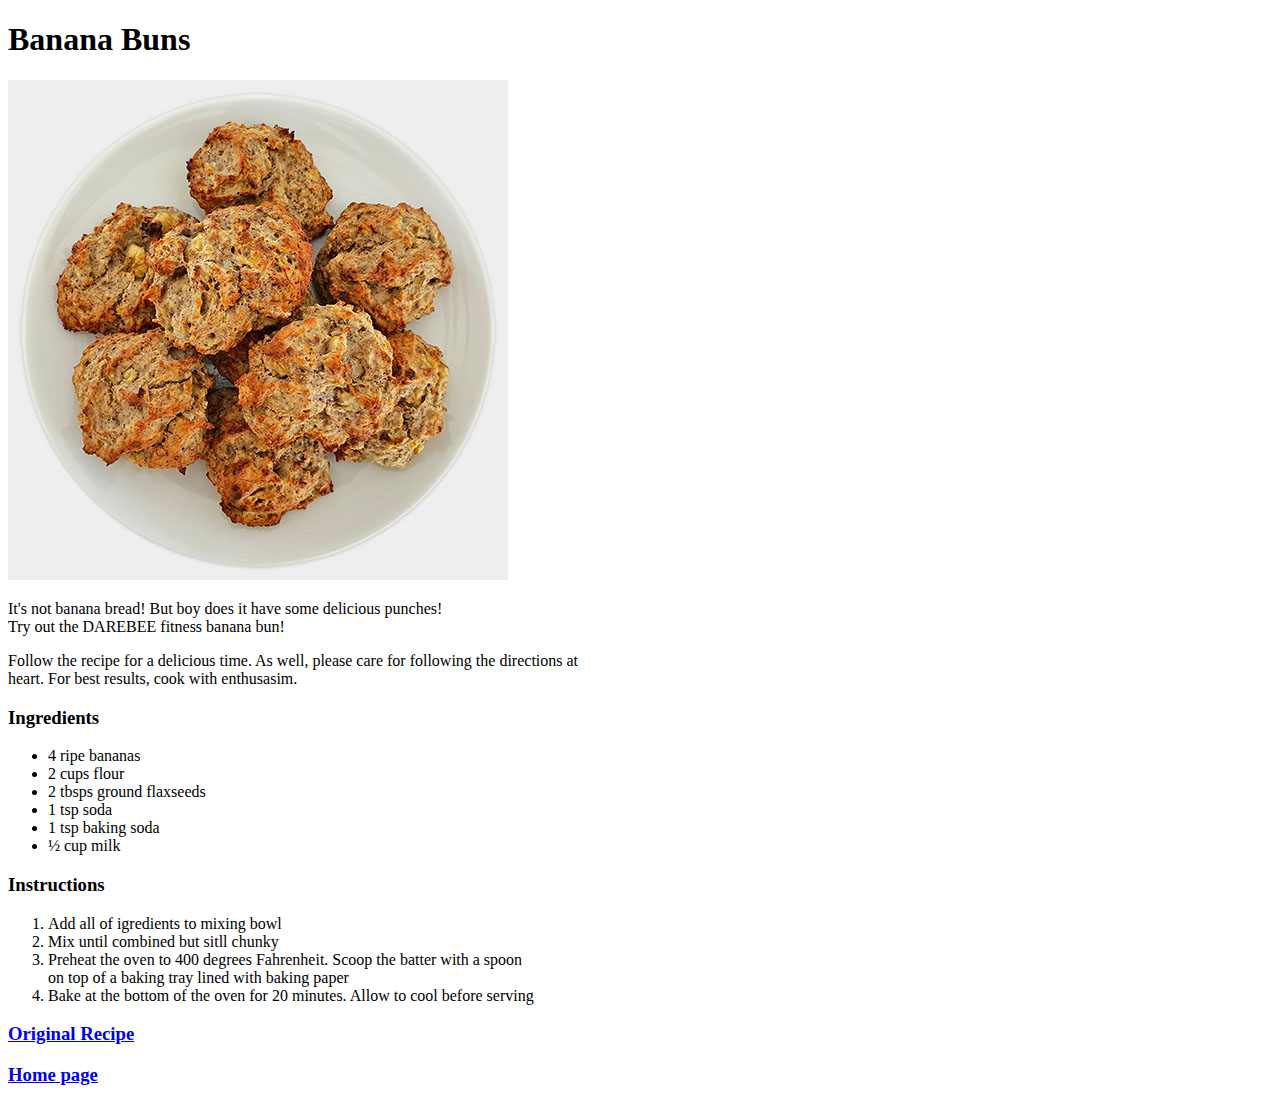
==== recipes/banana_bun.html @ e6f5aaad "Add more recipes" ====
<!DOCTYPE html>

<html lang="en">

    <head>

        <meta charset="UTF-8">
        <title>Banana Buns</title>

    </head>

    <body>

        <h1>Banana Buns</h1>

        <img src="../images/banana_bun.jpg" alt="A delicious looking bile of banana buns">

        <p>

            It's not banana bread! But boy does it have some delicious punches!
            <br> Try out the DAREBEE fitness banana bun!

        </p>

        <p> 

            Follow the recipe for a delicious time.
            As well, please care for following the directions at <br> heart. For best results, cook with enthusasim. 
            
        </p>

        <h3> Ingredients </h3>

            <ul>
                <li>4 ripe bananas</li>
                <li>2 cups flour</li>
                <li>2 tbsps ground flaxseeds</li>
                <li>1 tsp soda</li>
                <li>1 tsp baking soda</li>
                <li>½ cup milk</li>
            </ul>

        <h3> Instructions </h3>

            <ol>
                <li>Add all of igredients to mixing bowl</li>
                <li>Mix until combined but sitll chunky</li>
                <li>Preheat the oven to 400 degrees Fahrenheit. Scoop the batter with a spoon<br>
                on top of a baking tray lined with baking paper</li>
                <li>Bake at the bottom of the oven for 20 minutes. Allow to cool before serving</li>
            </ol>

        <h3><a href="https://darebee.com/recipes/banana-buns.html">Original Recipe</a></h3>
        <h3><a href="../index.html">Home page</a></h3>

    </body>

</html>
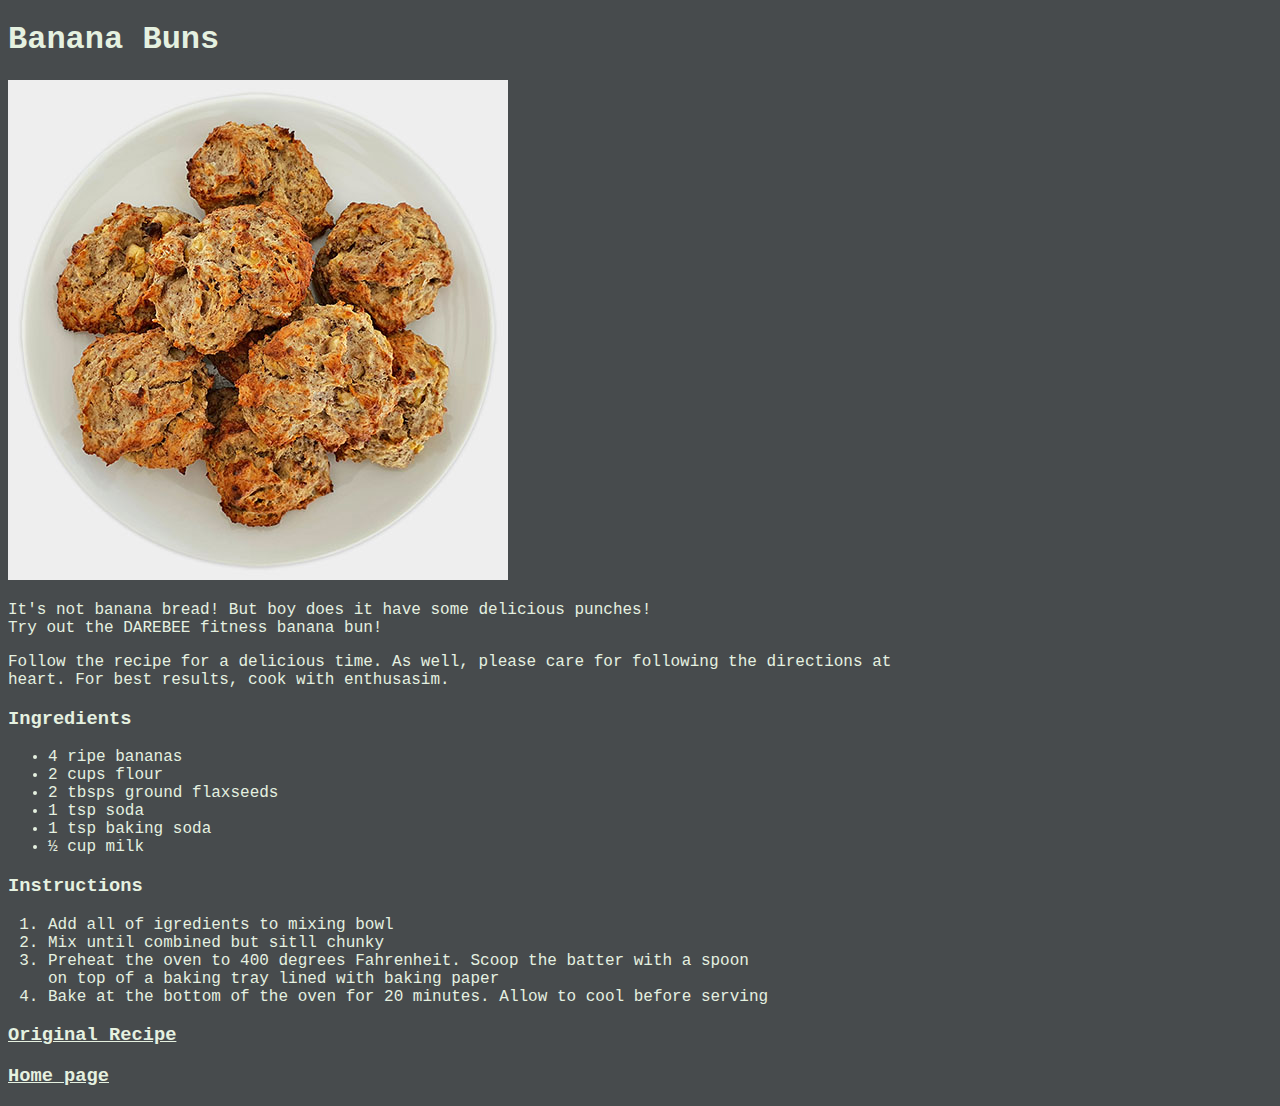
==== commit 35ead12e: "Add basic CSS" ====
--- a/recipes/banana_bun.html
+++ b/recipes/banana_bun.html
@@ -6,6 +6,7 @@
 
         <meta charset="UTF-8">
         <title>Banana Buns</title>
+        <link rel="stylesheet" href="../style.css">
 
     </head>
 
--- a/style.css
+++ b/style.css
@@ -0,0 +1,11 @@
+
+
+* {
+    text-align: left;
+    font-family:'Courier New', Courier, monospace;
+    color:rgb(229, 241, 224);
+}
+
+body {
+    background-color: rgb(71, 75, 77);
+}
